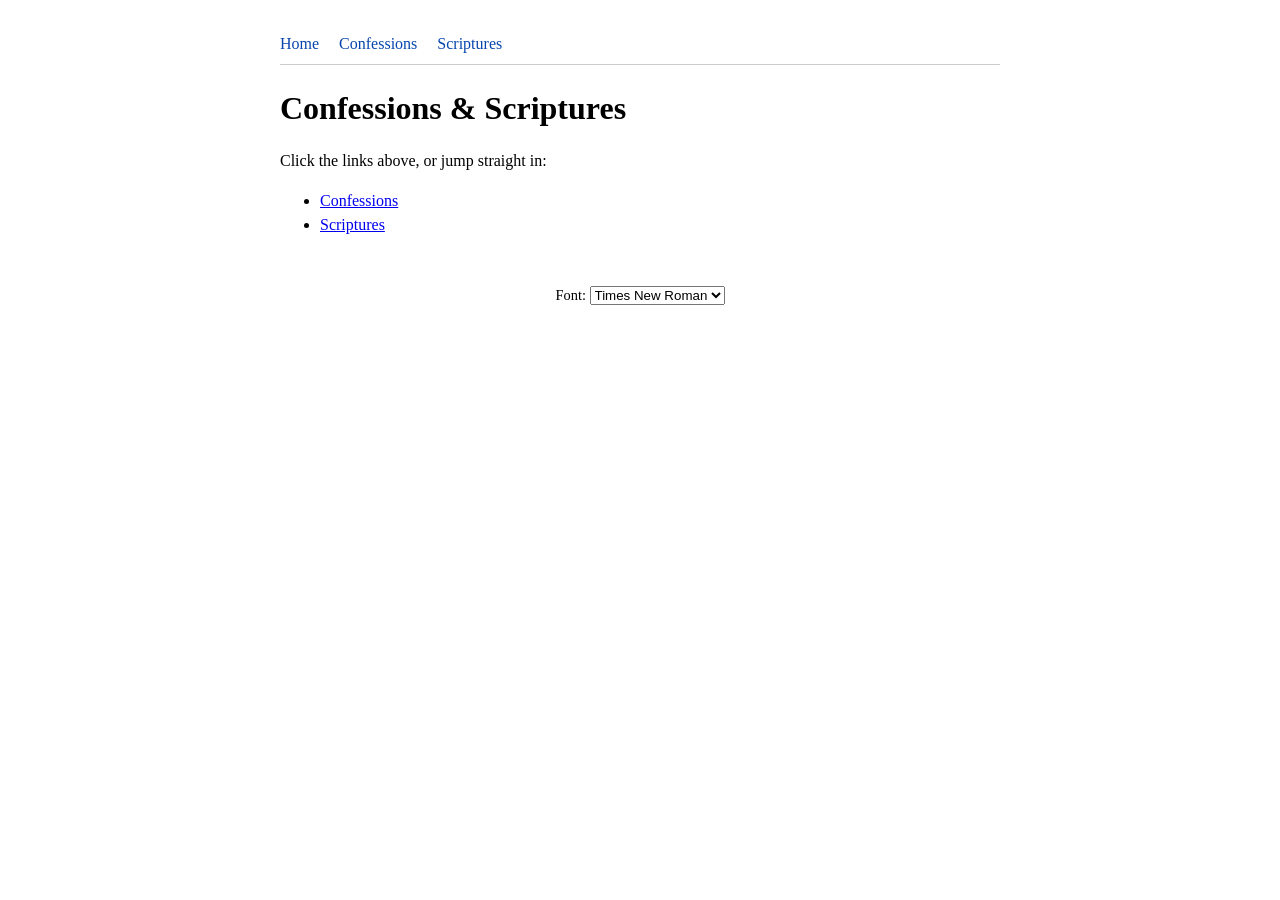
==== index.html @ 56eadff8 "index, style, confessions, scriptures - initial" ====
<!DOCTYPE html>
<html lang="en">
<head>
  <meta charset="utf-8">
  <meta name="viewport" content="width=device-width, initial-scale=1">
  <title>My Site 2</title>
  <link rel="stylesheet" href="style.css">
</head>
<body>
  <nav>
    <a href="index.html">Home</a>
    <a href="confessions.html">Confessions</a>
    <a href="scriptures.html">Scriptures</a>
  </nav>

  <main>
    <h1>Confessions &amp; Scriptures</h1>
    <p>Click the links above, or jump straight in:</p>
    <ul>
      <li><a href="confessions.html">Confessions</a></li>
      <li><a href="scriptures.html">Scriptures</a></li>
    </ul>
  </main>

  <div class="font-bar">
    <label for="font">Font:</label>
    <select id="font">
      <option value='"Times New Roman", Times, serif' selected>Times New Roman</option>
      <option value="Verdana, sans-serif">Verdana</option>
      <option value='"Courier New", Courier, monospace">Courier New</option>
    </select>
  </div>

  <script>
    const select = document.getElementById("font");
    select.addEventListener("change", () => {
      document.body.style.fontFamily = select.value;
      localStorage.setItem("preferredFont", select.value);
    });
    const saved = localStorage.getItem("preferredFont");
    if (saved) {
      document.body.style.fontFamily = saved;
      select.value = saved;
    }
  </script>
</body>
</html>
---- style.css ----
body {
    font-family: "Times New Roman", Times, serif;
    max-width: 720px;
    margin: 2rem auto;
    padding: 0 1rem;
    line-height: 1.5;
  }
  
  nav {
    margin-bottom: 1.5rem;
    border-bottom: 1px solid #ccc;
    padding-bottom: 0.5rem;
  }
  
  nav a {
    margin-right: 1rem;
    text-decoration: none;
    color: #0645ad;
  }
  
  nav a:hover {
    text-decoration: underline;
  }
  
  .font-bar {
    margin-top: 3rem;
    text-align: center;
    font-size: 0.9rem;
  }
  
  h1, h2 {
    line-height: 1.2;
  }
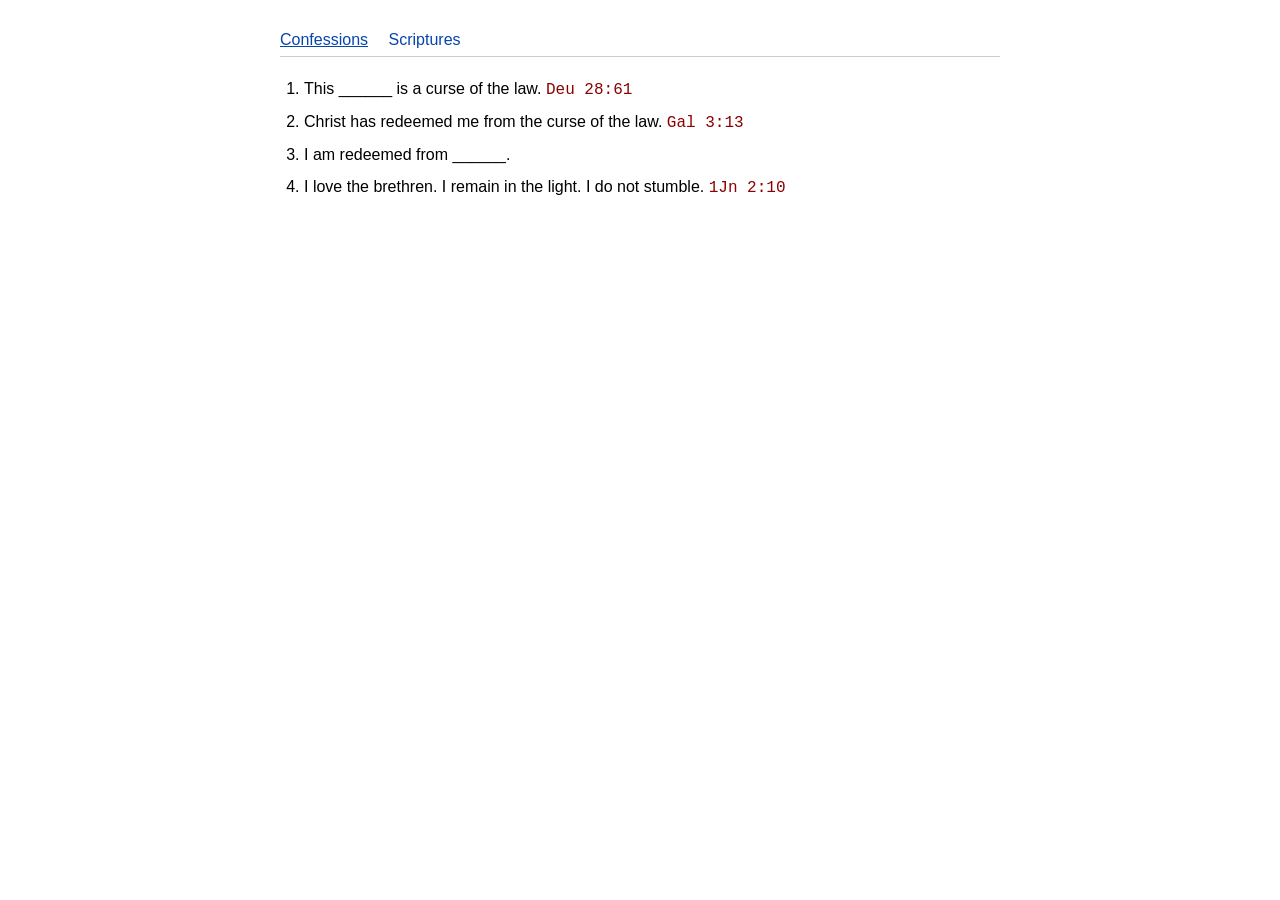
==== commit cd6c7f17: "Improved appearance" ====
--- a/index.html
+++ b/index.html
@@ -1,47 +1,11 @@
 <!DOCTYPE html>
-<html lang="en">
+<html>
 <head>
   <meta charset="utf-8">
-  <meta name="viewport" content="width=device-width, initial-scale=1">
-  <title>My Site 2</title>
-  <link rel="stylesheet" href="style.css">
+  <meta http-equiv="refresh" content="0; url=confessions.html">
+  <title>Redirecting…</title>
 </head>
 <body>
-  <nav>
-    <a href="index.html">Home</a>
-    <a href="confessions.html">Confessions</a>
-    <a href="scriptures.html">Scriptures</a>
-  </nav>
-
-  <main>
-    <h1>Confessions &amp; Scriptures</h1>
-    <p>Click the links above, or jump straight in:</p>
-    <ul>
-      <li><a href="confessions.html">Confessions</a></li>
-      <li><a href="scriptures.html">Scriptures</a></li>
-    </ul>
-  </main>
-
-  <div class="font-bar">
-    <label for="font">Font:</label>
-    <select id="font">
-      <option value='"Times New Roman", Times, serif' selected>Times New Roman</option>
-      <option value="Verdana, sans-serif">Verdana</option>
-      <option value='"Courier New", Courier, monospace">Courier New</option>
-    </select>
-  </div>
-
-  <script>
-    const select = document.getElementById("font");
-    select.addEventListener("change", () => {
-      document.body.style.fontFamily = select.value;
-      localStorage.setItem("preferredFont", select.value);
-    });
-    const saved = localStorage.getItem("preferredFont");
-    if (saved) {
-      document.body.style.fontFamily = saved;
-      select.value = saved;
-    }
-  </script>
+  <p><a href="confessions.html">Confessions</a></p>
 </body>
 </html>
